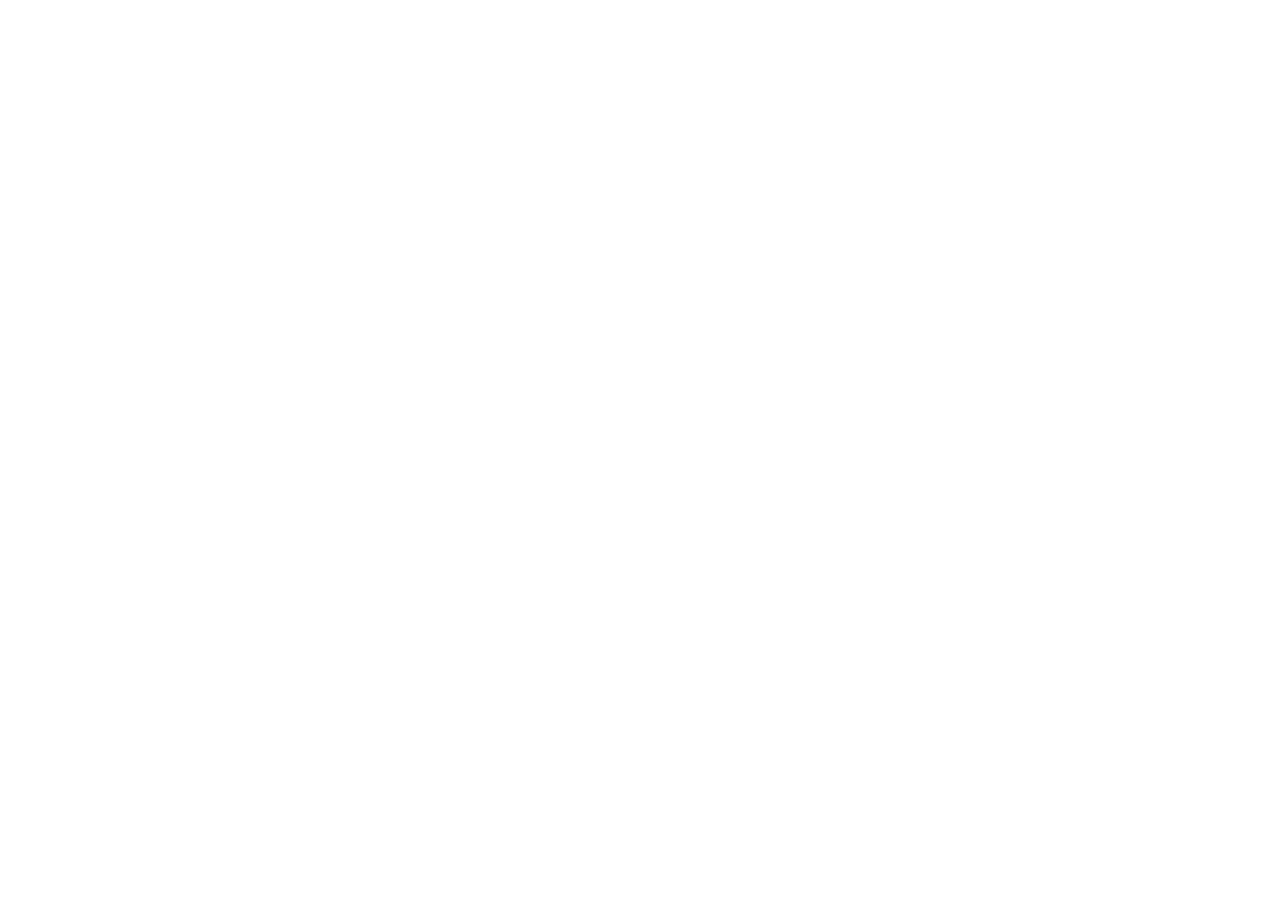
==== index.html @ a93f158a "Added doctype" ====
<?xml version="1.0" encoding="UTF-8"?>
<!DOCTYPE html PUBLIC "-//W3C//DTD XHTML 1.1//EN" 
			"http://www.w3.org/TR/xhtml11/DTD/xhtml11.dtd">

<html xmlns="http://www.w3.org/1999/xhtml" xml:lang="en">

<head> <title> Frank Formaro  </title> </head

<body>



</body>
</html>
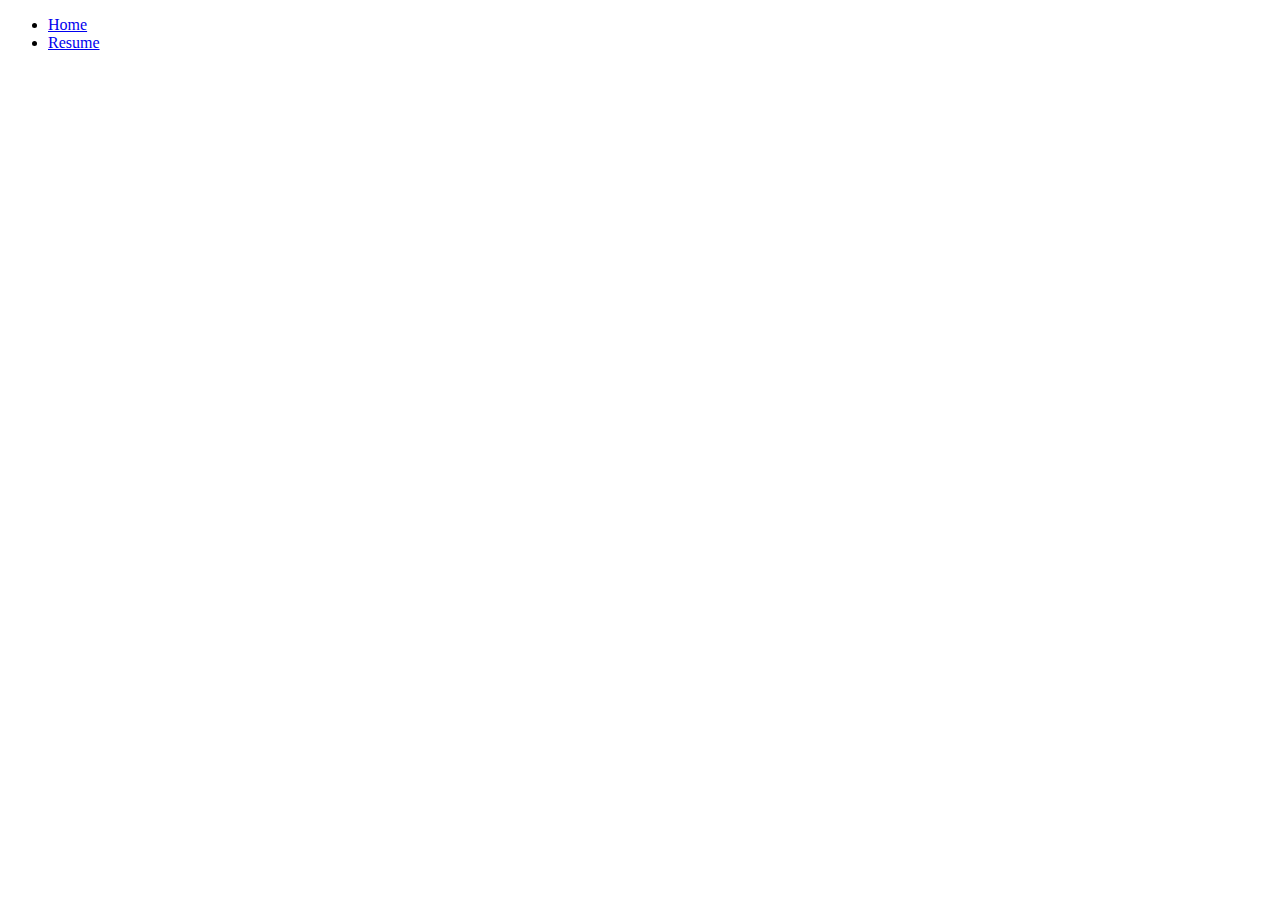
==== commit 4af3efd7: "Validated and links working" ====
--- a/index.html
+++ b/index.html
@@ -4,10 +4,16 @@
 
 <html xmlns="http://www.w3.org/1999/xhtml" xml:lang="en">
 
-<head> <title> Frank Formaro  </title> </head
+<head> <title> Frank Formaro  </title> </head>
 
 <body>
 
+<div id="nav">
+<ul>
+<li> <a href="~/gitrepos/HW1/index.html"> Home </a> </li>
+<li> <a href="~/gitrepos/HW1/resume.html"> Resume </a> </li>
+</ul>
+</div>
 
 
 </body>
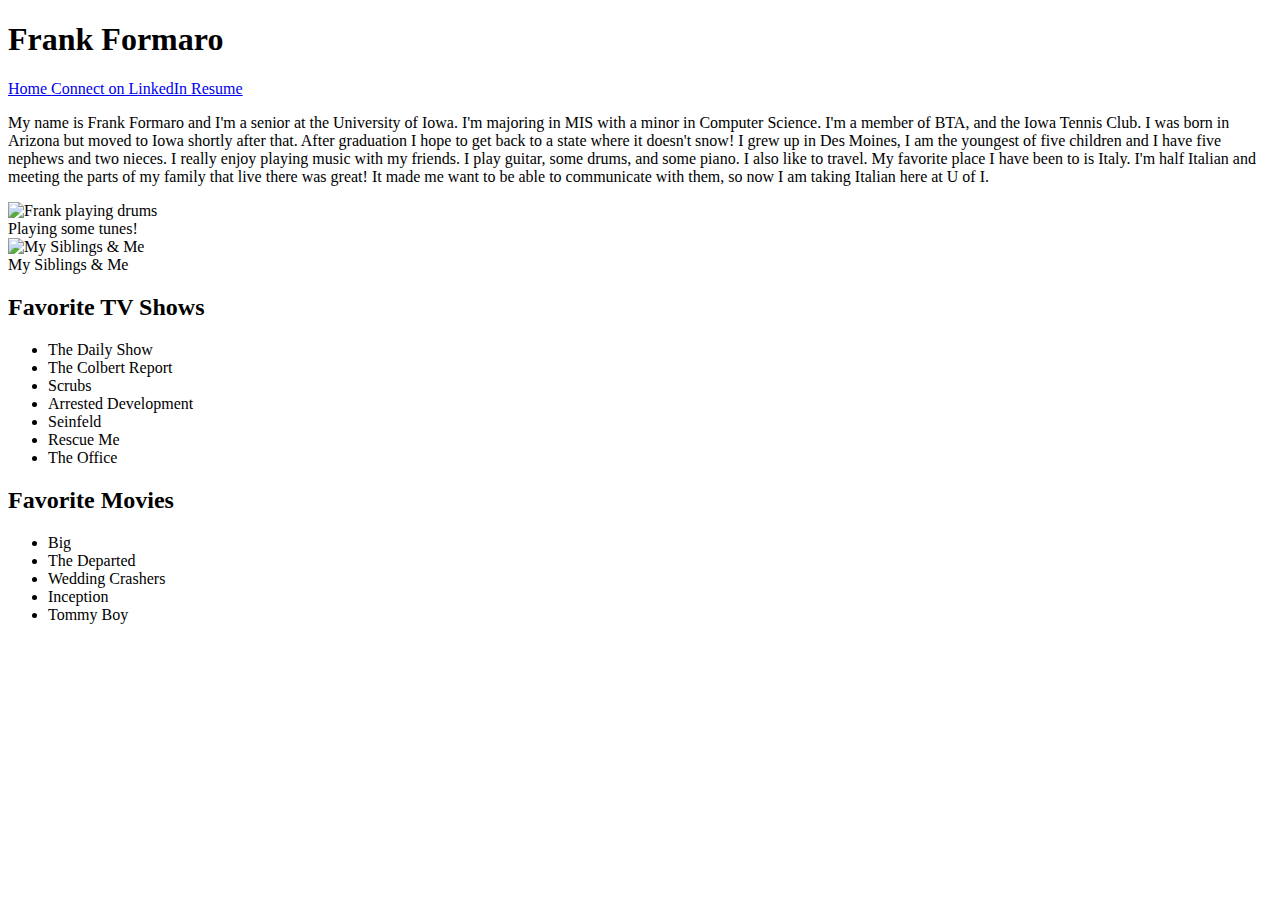
==== commit 78ebf2fd: "ind - data added, validated" ====
--- a/index.html
+++ b/index.html
@@ -8,13 +8,75 @@
 
 <body>
 
-<div id="nav">
-<ul>
-<li> <a href="~/gitrepos/HW1/index.html"> Home </a> </li>
-<li> <a href="~/gitrepos/HW1/resume.html"> Resume </a> </li>
-</ul>
+<!--Header-->
+	<div id="header">
+		<h1>Frank Formaro</h1>
+	</div>
+
+<!--Links-->
+	<div id="nav">
+		<a href="./index.html"> Home </a>
+		<a href="http://www.linkedin.com/pub/frank-formaro/47/970/238"> Connect on LinkedIn </a>
+		<a href="./resume.html"> Resume </a>
+	</div>
+
+<!--paragraph-->
+	<p>My name is Frank Formaro and I'm a senior at the University of Iowa.
+		I'm majoring in MIS with a minor in Computer Science.  I'm a member of BTA, and the Iowa
+		Tennis Club. 
+		
+		I was born in Arizona but moved to Iowa shortly after that.  After graduation I hope to get back
+		to a state where it doesn't snow!  I grew up in Des Moines, I am the youngest of five children and I have
+		five nephews and two nieces.  
+		
+		I really enjoy playing music with my friends.  I play guitar, some drums, and some piano.  I also 
+		like to travel.  My favorite place I have been to is Italy.  I'm half Italian and meeting the parts of my
+		family that live there was great! It made me want to be able to communicate with them, so now I am 
+		taking Italian here at U of I. 
+			
+	</p> 
+  
+<!--Pictures -->
+  <div id="pics">
+	<div class="photos"><img src="./FrankDrums.JPG" alt="Frank playing drums" title="Frank playing drums" width="400px"/><br/>
+		<span> Playing some tunes!</span>
+	</div>
+	<div class="photos"><img src="./SiblingsPic.JPG" alt="My Siblings &amp; Me" title="My Siblings &amp; Me" width="400px"/><br/>
+		<span> My Siblings &amp; Me</span>
+	</div>
+  </div>
+  
+  
+<!--TV Shows, List #1-->
+  
+  <div class="subheads"><h2>Favorite TV Shows</h2></div>
+  
+ <div>
+	<ul>
+		<li>The Daily Show</li>
+		<li>The Colbert Report</li>
+		<li>Scrubs</li>
+		<li>Arrested Development</li>
+		<li>Seinfeld</li>
+		<li>Rescue Me</li>
+		<li>The Office</li>
+	</ul>  
 </div>
 
+<!--Movies, List #2-->
+  
+  <div class="subheads"><h2>Favorite Movies</h2></div>
+  
+ <div>
+	<ul>
+		<li>Big</li>
+		<li>The Departed</li>
+		<li>Wedding Crashers</li>
+		<li>Inception</li>
+		<li>Tommy Boy</li>
+		
+	</ul>  
+</div>
 
 </body>
 </html>
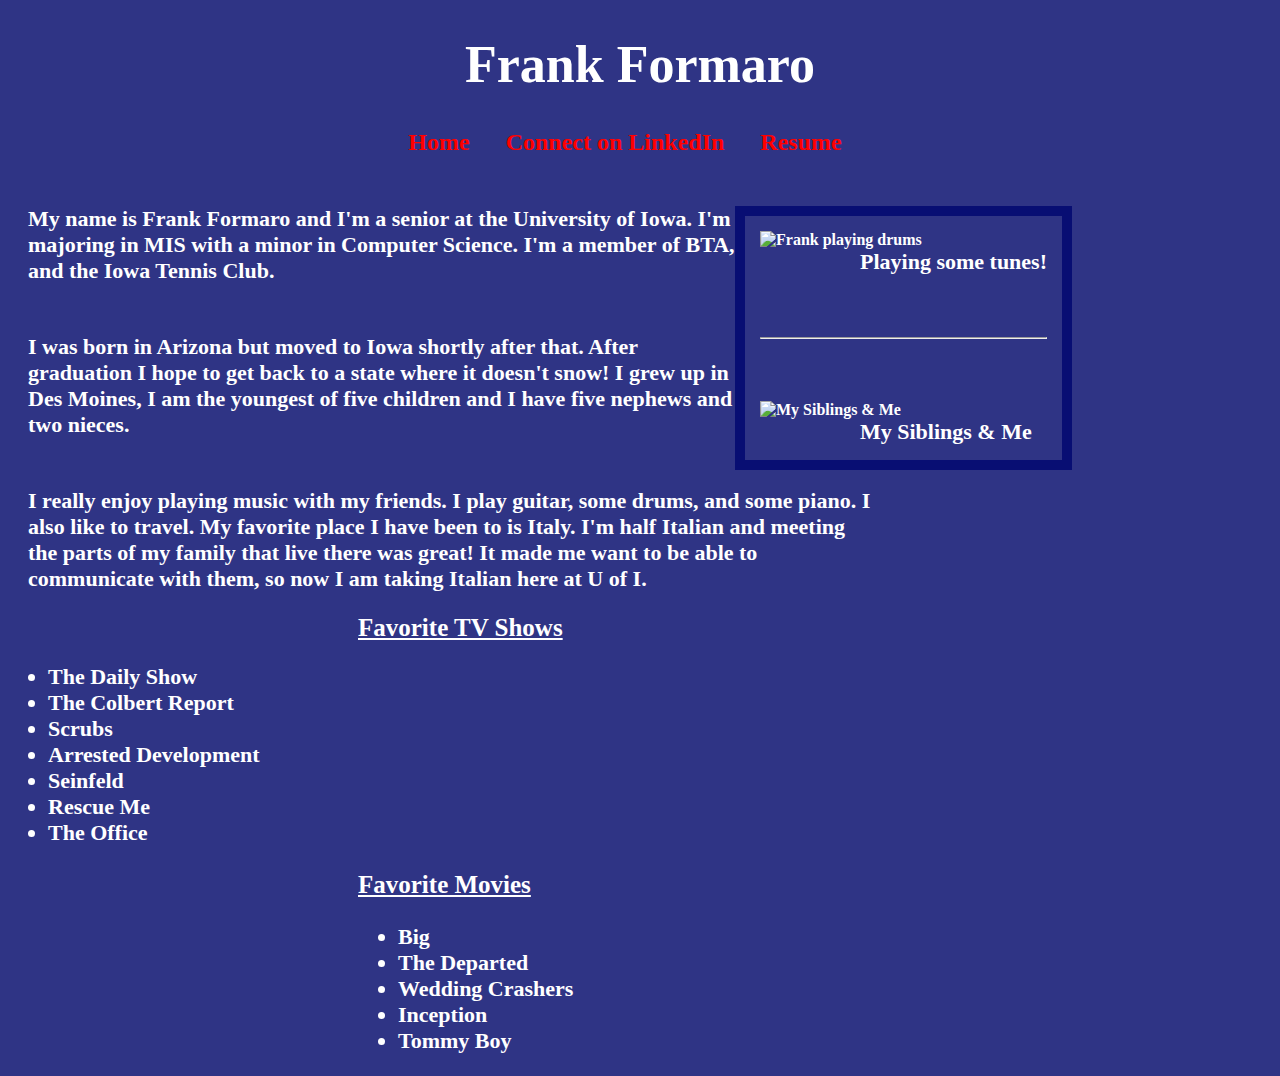
==== commit 381fd94f: "added css ids & classes, moved link to css, validates" ====
--- a/index.html
+++ b/index.html
@@ -4,9 +4,14 @@
 
 <html xmlns="http://www.w3.org/1999/xhtml" xml:lang="en">
 
-<head> <title> Frank Formaro  </title> </head>
+<head><link rel="stylesheet" type="text/css" href="./frank.css" />  
+<title> Frank Formaro  </title> 
+</head>
 
-<body>
+
+
+
+<body id="ind-body">
 
 <!--Header-->
 	<div id="header">
@@ -19,39 +24,45 @@
 		<a href="http://www.linkedin.com/pub/frank-formaro/47/970/238"> Connect on LinkedIn </a>
 		<a href="./resume.html"> Resume </a>
 	</div>
-
-<!--paragraph-->
-	<p>My name is Frank Formaro and I'm a senior at the University of Iowa.
-		I'm majoring in MIS with a minor in Computer Science.  I'm a member of BTA, and the Iowa
-		Tennis Club. 
-		
-		I was born in Arizona but moved to Iowa shortly after that.  After graduation I hope to get back
-		to a state where it doesn't snow!  I grew up in Des Moines, I am the youngest of five children and I have
-		five nephews and two nieces.  
-		
-		I really enjoy playing music with my friends.  I play guitar, some drums, and some piano.  I also 
-		like to travel.  My favorite place I have been to is Italy.  I'm half Italian and meeting the parts of my
-		family that live there was great! It made me want to be able to communicate with them, so now I am 
-		taking Italian here at U of I. 
-			
-	</p> 
-  
+	
+	
 <!--Pictures -->
   <div id="pics">
 	<div class="photos"><img src="./FrankDrums.JPG" alt="Frank playing drums" title="Frank playing drums" width="400px"/><br/>
 		<span> Playing some tunes!</span>
+		<br/><br/><br/><br/><hr/>
 	</div>
+	<br/><br/><br/>
 	<div class="photos"><img src="./SiblingsPic.JPG" alt="My Siblings &amp; Me" title="My Siblings &amp; Me" width="400px"/><br/>
-		<span> My Siblings &amp; Me</span>
+		<span> My Siblings &amp; Me </span>
 	</div>
   </div>
   
   
+<!--paragraph-->
+	<p>My name is Frank Formaro and I'm a senior at the University of Iowa.
+		I'm majoring in MIS with a minor in Computer Science.  I'm a member of BTA, and the Iowa
+		Tennis Club. </p>
+		
+	<p>I was born in Arizona but moved to Iowa shortly after that.  After graduation I hope to get back
+		to a state where it doesn't snow!  I grew up in Des Moines, I am the youngest of five children and I have
+		five nephews and two nieces.  </p>
+		
+	<p>I really enjoy playing music with my friends.  I play guitar, some drums, and some piano.  I also 
+		like to travel.  My favorite place I have been to is Italy.  I'm half Italian and meeting the parts of my
+		family that live there was great! It made me want to be able to communicate with them, so now I am 
+		taking Italian here at U of I. </p>
+			
+	
+  
+
+  
+  
 <!--TV Shows, List #1-->
   
-  <div class="subheads"><h2>Favorite TV Shows</h2></div>
+  <div><h2>Favorite TV Shows</h2></div>
   
- <div>
+ <div id="TV">
 	<ul>
 		<li>The Daily Show</li>
 		<li>The Colbert Report</li>
@@ -65,9 +76,9 @@
 
 <!--Movies, List #2-->
   
-  <div class="subheads"><h2>Favorite Movies</h2></div>
+  <div><h3>Favorite Movies</h3></div>
   
- <div>
+ <div id="Movies">
 	<ul>
 		<li>Big</li>
 		<li>The Departed</li>
--- a/frank.css
+++ b/frank.css
@@ -0,0 +1,99 @@
+
+/* index.html page*/
+
+#header 
+{
+	color: white;
+	text-align:center;
+	font-size: 26px;
+	
+}
+
+#nav
+{
+	text-align: center;
+}
+
+a 
+{ 
+	text-decoration:none; 
+	font-size: 24px; 
+	margin-right: 30px;
+	
+}
+	a:link, a:visited { color:red; }
+	a:hover, a:active { text-decoration:underline; color:green; }
+
+p 
+{
+	width: 850px;
+	font-size: 22px;
+	margin-top: 50px;
+	margin-left: 20px;
+}	
+span 
+{	
+	margin-left: 100px;
+	font-size: 22px;
+}
+		
+#ind-body 
+{
+	background-color: #2F3485;
+	color: white;
+	font-weight: bold;
+}
+
+#pics 
+{
+	float: right;
+	border: 10px solid #080E73;
+	padding: 15px;
+	margin-top: 50px;
+	margin-right: 200px;
+	margin-bottom: 10px;
+}
+
+h2
+{
+	font-size: 25px;
+	text-decoration: underline;
+	margin-left: 20px;
+	
+}
+
+h3
+{
+	margin-left: 350px;
+	font-size: 25px;
+	text-decoration: underline;
+	
+}
+
+#TV
+{
+	font-size: 22px;
+}
+
+#Movies
+{
+	margin-left: 350px;
+	font-size: 22px;
+}
+
+/* resume.html page*/
+
+h1
+{
+	text-align: center;
+}
+
+.Lists
+{
+	margin-left: 350px;
+}
+
+h2
+{
+	margin-left: 350px;
+}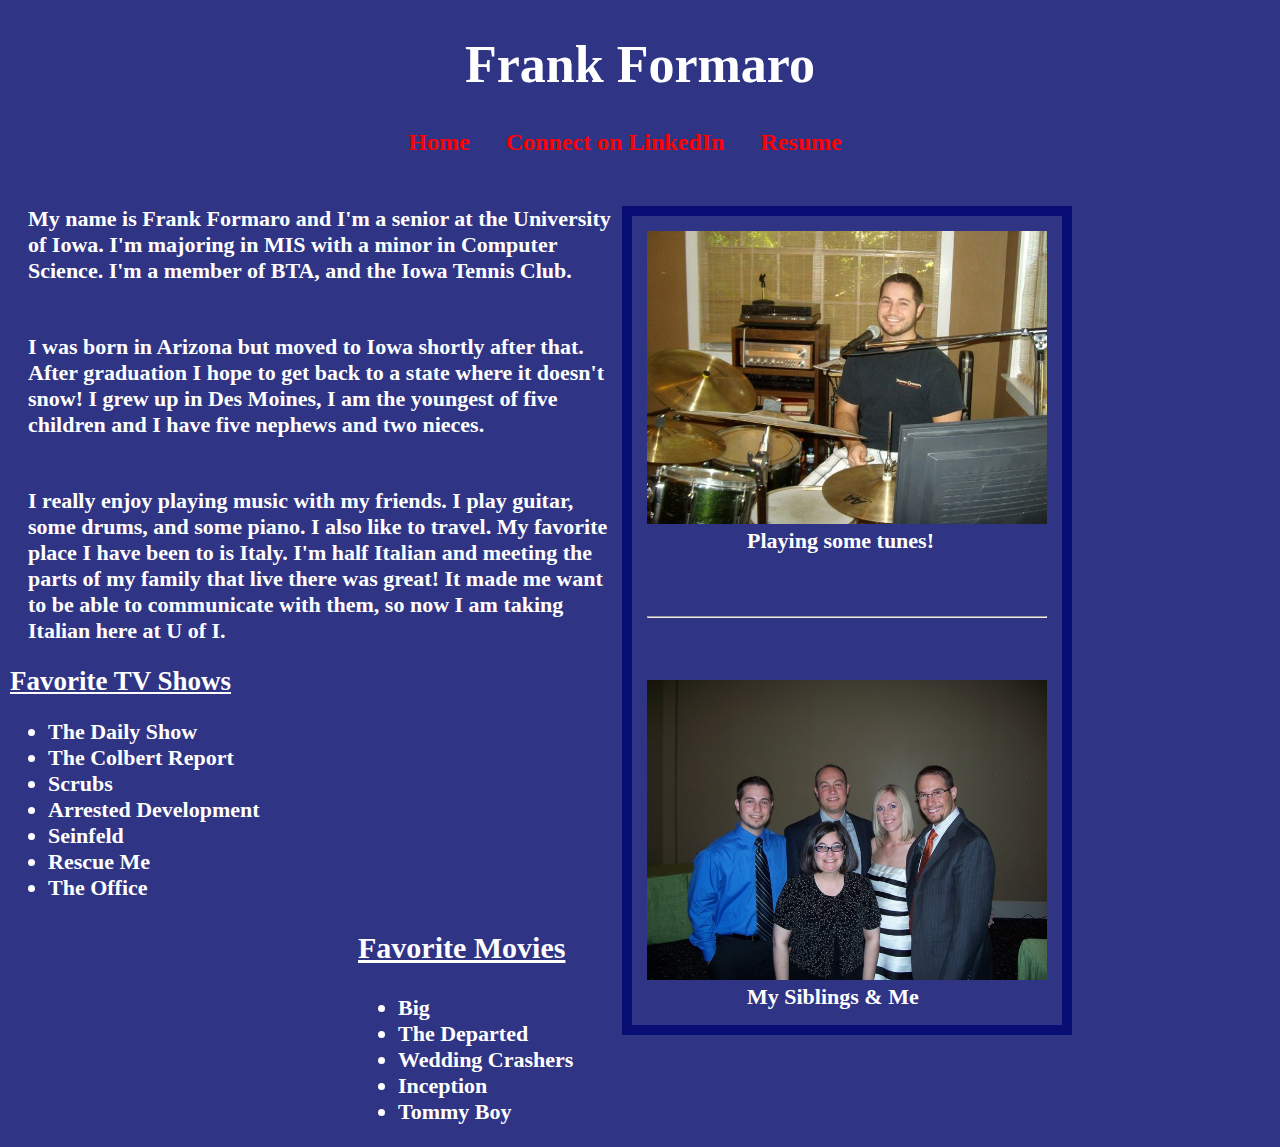
==== commit 079b72ea: "fix h2 tags among index and resume files. Revalidated. Final commit!" ====
--- a/index.html
+++ b/index.html
@@ -60,7 +60,7 @@
   
 <!--TV Shows, List #1-->
   
-  <div><h2>Favorite TV Shows</h2></div>
+  <div id="ind-h2"><h2>Favorite TV Shows</h2></div>
   
  <div id="TV">
 	<ul>
--- a/frank.css
+++ b/frank.css
@@ -54,18 +54,18 @@
 	margin-bottom: 10px;
 }
 
-h2
+#ind-h2
 {
-	font-size: 25px;
+	margin-left: 2px;
+	font-size: 18px;
 	text-decoration: underline;
-	margin-left: 20px;
 	
 }
 
 h3
 {
 	margin-left: 350px;
-	font-size: 25px;
+	font-size: 30px;
 	text-decoration: underline;
 	
 }
@@ -93,7 +93,7 @@
 	margin-left: 350px;
 }
 
-h2
+.res-h2
 {
 	margin-left: 350px;
 }